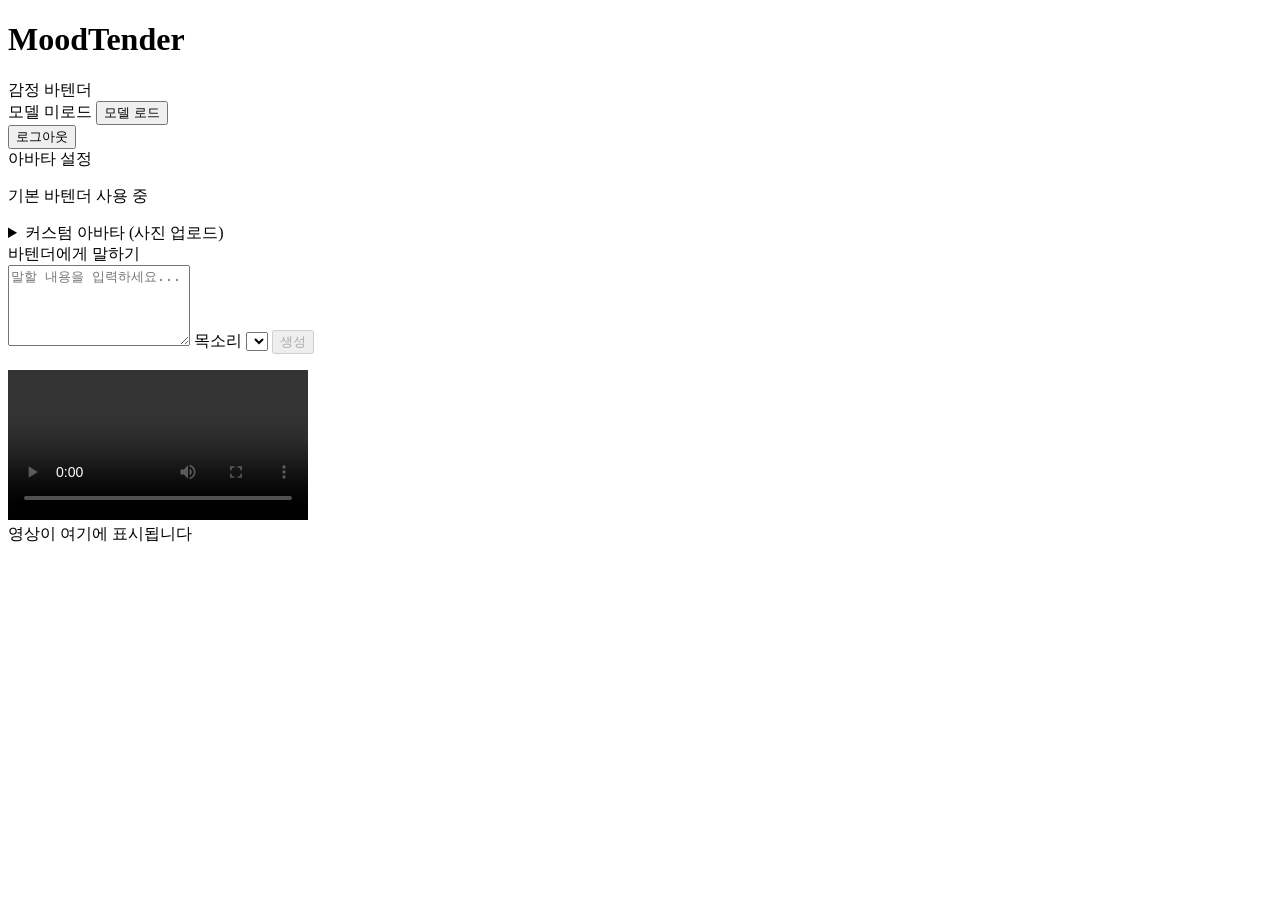
==== frontend/index.html @ 84548e0d "Merge remote-tracking branch 'origin/feature/seoeon'" ====
<!DOCTYPE html>
<html lang="ko">
<head>
  <meta charset="UTF-8" />
  <meta name="viewport" content="width=device-width, initial-scale=1.0" />
  <title>MoodTender</title>
  <link rel="stylesheet" href="/static/css/style.css" />
</head>
<body>

  <header>
    <div class="header-left">
      <h1>MoodTender</h1>
      <span class="subtitle">감정 바텐더</span>
    </div>
    <div class="header-right">
      <span id="username-badge" class="username-badge"></span>
      <div class="model-bar">
        <span id="model-status-text">모델 미로드</span>
        <button id="load-model-btn" onclick="loadModel()">모델 로드</button>
      </div>
      <button id="logout-btn" onclick="logout()">로그아웃</button>
    </div>
  </header>

  <main>
    <aside class="sidebar">

      <!-- 아바타 설정 -->
      <div class="panel">
        <div class="panel-header">아바타 설정</div>
        <p id="avatar-status" class="status-text">기본 바텐더 사용 중</p>

        <details>
          <summary>커스텀 아바타 (사진 업로드)</summary>
          <div class="avatar-form">
            <input type="file" id="avatar-file" accept=".jpg,.jpeg,.png,.webp" />

            <label class="field-label">움직임 스타일</label>
            <select id="driving-style">
              <option value="기본">기본 (자연스러운)</option>
              <option value="활발">활발한 움직임</option>
              <option value="차분">차분한 움직임</option>
            </select>

            <label class="field-label">움직임 강도 — <span id="motion-val">0.5</span></label>
            <input type="range" id="motion" min="0.2" max="1.0" step="0.1" value="0.5"
              oninput="document.getElementById('motion-val').textContent = this.value" />

            <label class="field-label">움직임 범위</label>
            <select id="region">
              <option value="all">전체</option>
              <option value="exp">표정</option>
              <option value="lip">입</option>
              <option value="pose">고개</option>
            </select>

            <label class="field-label">입 위치 보정 — <span id="bbox-val">0</span></label>
            <input type="range" id="bbox-shift" min="-10" max="10" step="1" value="0"
              oninput="document.getElementById('bbox-val').textContent = this.value" />

            <button id="init-avatar-btn" class="btn-secondary" onclick="initAvatar()" disabled>
              아바타 생성
            </button>

            <video id="lp-preview" controls autoplay hidden></video>
          </div>
        </details>
      </div>

      <!-- 텍스트 입력 -->
      <div class="panel">
        <div class="panel-header">바텐더에게 말하기</div>
        <textarea id="text-input" placeholder="말할 내용을 입력하세요..." rows="5"></textarea>

        <label class="field-label">목소리</label>
        <select id="voice-select"></select>

        <button id="generate-btn" class="btn-primary" onclick="generate()" disabled>
          생성
        </button>
        <p id="gen-status" class="status-text"></p>
      </div>

    </aside>

    <section class="output">
      <div class="video-wrap">
        <video id="video-output" controls autoplay></video>
        <div id="video-placeholder">영상이 여기에 표시됩니다</div>
      </div>
    </section>
  </main>

  <script src="/static/js/app.js"></script>
</body>
</html>
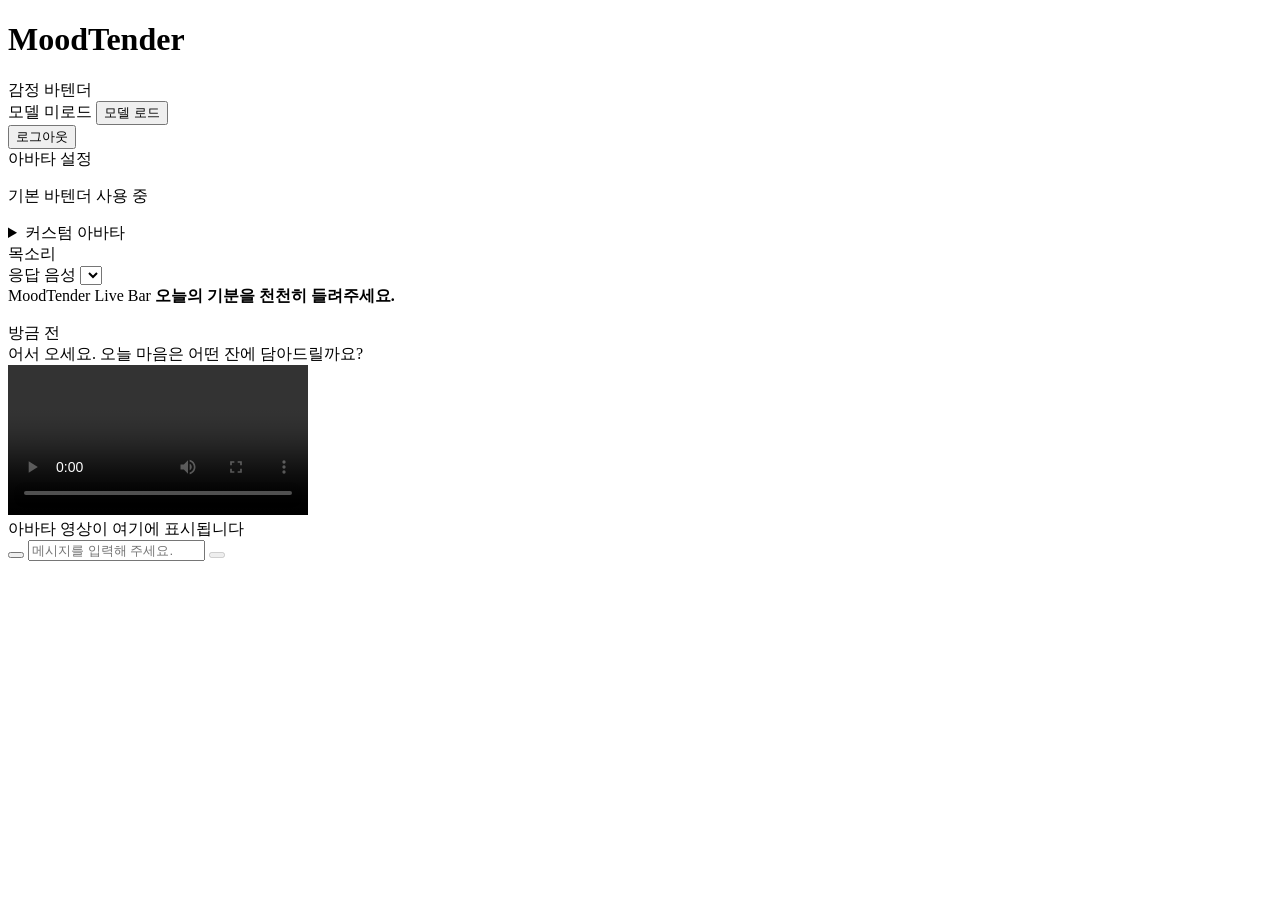
==== commit 91de4410: "Add LLM routing and frontend updates" ====
--- a/frontend/index.html
+++ b/frontend/index.html
@@ -7,7 +7,6 @@
   <link rel="stylesheet" href="/static/css/style.css" />
 </head>
 <body>
-
   <header>
     <div class="header-left">
       <h1>MoodTender</h1>
@@ -17,37 +16,35 @@
       <span id="username-badge" class="username-badge"></span>
       <div class="model-bar">
         <span id="model-status-text">모델 미로드</span>
-        <button id="load-model-btn" onclick="loadModel()">모델 로드</button>
+        <button id="load-model-btn" type="button" onclick="loadModel()">모델 로드</button>
       </div>
-      <button id="logout-btn" onclick="logout()">로그아웃</button>
+      <button id="logout-btn" type="button" onclick="logout()">로그아웃</button>
     </div>
   </header>
 
   <main>
     <aside class="sidebar">
-
-      <!-- 아바타 설정 -->
       <div class="panel">
         <div class="panel-header">아바타 설정</div>
         <p id="avatar-status" class="status-text">기본 바텐더 사용 중</p>
 
         <details>
-          <summary>커스텀 아바타 (사진 업로드)</summary>
+          <summary>커스텀 아바타</summary>
           <div class="avatar-form">
             <input type="file" id="avatar-file" accept=".jpg,.jpeg,.png,.webp" />
 
-            <label class="field-label">움직임 스타일</label>
+            <label class="field-label" for="driving-style">움직임 스타일</label>
             <select id="driving-style">
-              <option value="기본">기본 (자연스러운)</option>
-              <option value="활발">활발한 움직임</option>
-              <option value="차분">차분한 움직임</option>
+              <option value="기본">기본</option>
+              <option value="활발">활발</option>
+              <option value="차분">차분</option>
             </select>
 
-            <label class="field-label">움직임 강도 — <span id="motion-val">0.5</span></label>
+            <label class="field-label" for="motion">움직임 강도 <span id="motion-val">0.5</span></label>
             <input type="range" id="motion" min="0.2" max="1.0" step="0.1" value="0.5"
               oninput="document.getElementById('motion-val').textContent = this.value" />
 
-            <label class="field-label">움직임 범위</label>
+            <label class="field-label" for="region">움직임 범위</label>
             <select id="region">
               <option value="all">전체</option>
               <option value="exp">표정</option>
@@ -55,11 +52,11 @@
               <option value="pose">고개</option>
             </select>
 
-            <label class="field-label">입 위치 보정 — <span id="bbox-val">0</span></label>
+            <label class="field-label" for="bbox-shift">입 위치 보정 <span id="bbox-val">0</span></label>
             <input type="range" id="bbox-shift" min="-10" max="10" step="1" value="0"
               oninput="document.getElementById('bbox-val').textContent = this.value" />
 
-            <button id="init-avatar-btn" class="btn-secondary" onclick="initAvatar()" disabled>
+            <button id="init-avatar-btn" class="btn-secondary" type="button" onclick="initAvatar()" disabled>
               아바타 생성
             </button>
 
@@ -68,27 +65,50 @@
         </details>
       </div>
 
-      <!-- 텍스트 입력 -->
       <div class="panel">
-        <div class="panel-header">바텐더에게 말하기</div>
-        <textarea id="text-input" placeholder="말할 내용을 입력하세요..." rows="5"></textarea>
+        <div class="panel-header">목소리</div>
+        <label class="field-label" for="voice-select">응답 음성</label>
+        <select id="voice-select"></select>
+      </div>
+    </aside>
 
-        <label class="field-label">목소리</label>
-        <select id="voice-select"></select>
+    <section class="chat-stage">
+      <div class="ambient ambient-one"></div>
+      <div class="ambient ambient-two"></div>
 
-        <button id="generate-btn" class="btn-primary" onclick="generate()" disabled>
-          생성
-        </button>
+      <div class="stage-top">
+        <div class="stage-title">
+          <span class="stage-kicker">MoodTender Live Bar</span>
+          <strong>오늘의 기분을 천천히 들려주세요.</strong>
+        </div>
         <p id="gen-status" class="status-text"></p>
       </div>
 
-    </aside>
+      <div class="chat-layout">
+        <div id="chat-log" class="chat-log" aria-live="polite">
+          <div class="message-row assistant">
+            <div class="message-time">방금 전</div>
+            <div class="message-bubble">어서 오세요. 오늘 마음은 어떤 잔에 담아드릴까요?</div>
+          </div>
+        </div>
 
-    <section class="output">
-      <div class="video-wrap">
-        <video id="video-output" controls autoplay></video>
-        <div id="video-placeholder">영상이 여기에 표시됩니다</div>
+        <div class="avatar-output" aria-label="아바타 영상 출력">
+          <video id="video-output" controls autoplay></video>
+          <div id="video-placeholder">
+            <span>아바타 영상이 여기에 표시됩니다</span>
+          </div>
+        </div>
       </div>
+
+      <form class="chat-composer" onsubmit="event.preventDefault(); generateChat();">
+        <button class="composer-icon-btn" type="button" title="음성 입력 준비 중" aria-label="음성 입력 준비 중">
+          <span class="icon-mic"></span>
+        </button>
+        <input id="text-input" type="text" autocomplete="off" placeholder="메시지를 입력해 주세요." />
+        <button id="generate-btn" class="send-btn" type="submit" disabled aria-label="메시지 전송">
+          <span class="send-arrow"></span>
+        </button>
+      </form>
     </section>
   </main>
 
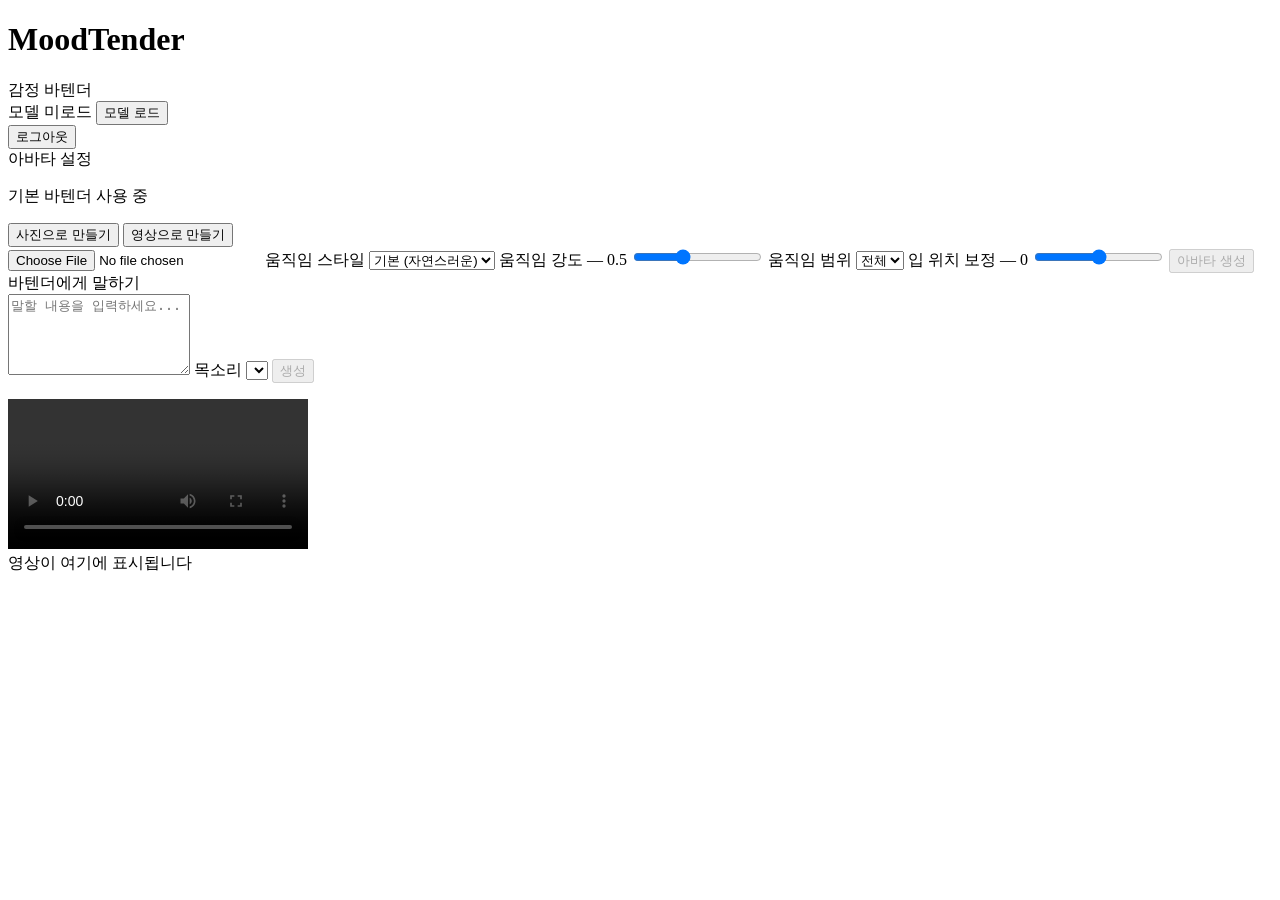
==== commit dbfff37c: "Feat: 모델 성능 개선" ====
--- a/frontend/index.html
+++ b/frontend/index.html
@@ -7,6 +7,7 @@
   <link rel="stylesheet" href="/static/css/style.css" />
 </head>
 <body>
+
   <header>
     <div class="header-left">
       <h1>MoodTender</h1>
@@ -16,99 +17,94 @@
       <span id="username-badge" class="username-badge"></span>
       <div class="model-bar">
         <span id="model-status-text">모델 미로드</span>
-        <button id="load-model-btn" type="button" onclick="loadModel()">모델 로드</button>
+        <button id="load-model-btn" onclick="loadModel()">모델 로드</button>
       </div>
-      <button id="logout-btn" type="button" onclick="logout()">로그아웃</button>
+      <button id="logout-btn" onclick="logout()">로그아웃</button>
     </div>
   </header>
 
   <main>
     <aside class="sidebar">
+
+      <!-- 아바타 설정 -->
       <div class="panel">
         <div class="panel-header">아바타 설정</div>
         <p id="avatar-status" class="status-text">기본 바텐더 사용 중</p>
 
-        <details>
-          <summary>커스텀 아바타</summary>
-          <div class="avatar-form">
-            <input type="file" id="avatar-file" accept=".jpg,.jpeg,.png,.webp" />
+        <!-- 탭 선택 -->
+        <div class="avatar-tabs">
+          <button class="tab-btn active" onclick="switchTab('photo')">사진으로 만들기</button>
+          <button class="tab-btn" onclick="switchTab('video')">영상으로 만들기</button>
+        </div>
 
-            <label class="field-label" for="driving-style">움직임 스타일</label>
-            <select id="driving-style">
-              <option value="기본">기본</option>
-              <option value="활발">활발</option>
-              <option value="차분">차분</option>
-            </select>
+        <!-- 사진 탭 (LivePortrait → MuseTalk) -->
+        <div id="tab-photo" class="avatar-form">
+          <input type="file" id="avatar-file" accept=".jpg,.jpeg,.png,.webp" />
 
-            <label class="field-label" for="motion">움직임 강도 <span id="motion-val">0.5</span></label>
-            <input type="range" id="motion" min="0.2" max="1.0" step="0.1" value="0.5"
-              oninput="document.getElementById('motion-val').textContent = this.value" />
+          <label class="field-label">움직임 스타일</label>
+          <select id="driving-style">
+            <option value="기본">기본 (자연스러운)</option>
+            <option value="활발">활발한 움직임</option>
+            <option value="차분">차분한 움직임</option>
+          </select>
 
-            <label class="field-label" for="region">움직임 범위</label>
-            <select id="region">
-              <option value="all">전체</option>
-              <option value="exp">표정</option>
-              <option value="lip">입</option>
-              <option value="pose">고개</option>
-            </select>
+          <label class="field-label">움직임 강도 — <span id="motion-val">0.5</span></label>
+          <input type="range" id="motion" min="0.2" max="1.0" step="0.1" value="0.5"
+            oninput="document.getElementById('motion-val').textContent = this.value" />
 
-            <label class="field-label" for="bbox-shift">입 위치 보정 <span id="bbox-val">0</span></label>
-            <input type="range" id="bbox-shift" min="-10" max="10" step="1" value="0"
-              oninput="document.getElementById('bbox-val').textContent = this.value" />
+          <label class="field-label">움직임 범위</label>
+          <select id="region">
+            <option value="all">전체</option>
+            <option value="exp">표정</option>
+            <option value="lip">입</option>
+            <option value="pose">고개</option>
+          </select>
 
-            <button id="init-avatar-btn" class="btn-secondary" type="button" onclick="initAvatar()" disabled>
-              아바타 생성
-            </button>
+          <label class="field-label">입 위치 보정 — <span id="bbox-val">0</span></label>
+          <input type="range" id="bbox-shift" min="-10" max="10" step="1" value="0"
+            oninput="document.getElementById('bbox-val').textContent = this.value" />
 
-            <video id="lp-preview" controls autoplay hidden></video>
-          </div>
-        </details>
+          <button id="init-avatar-btn" class="btn-secondary" onclick="initAvatar()" disabled>
+            아바타 생성
+          </button>
+          <video id="lp-preview" controls autoplay hidden></video>
+        </div>
+
+        <!-- 영상 탭 (영상 직접 → MuseTalk) -->
+        <div id="tab-video" class="avatar-form" style="display:none;">
+          <input type="file" id="avatar-video-file" accept=".mp4,.mov,.avi,.mkv" />
+
+          <label class="field-label">입 위치 보정 — <span id="bbox-val-v">0</span></label>
+          <input type="range" id="bbox-shift-v" min="-10" max="10" step="1" value="0"
+            oninput="document.getElementById('bbox-val-v').textContent = this.value" />
+
+          <button id="init-avatar-video-btn" class="btn-secondary" onclick="initAvatarVideo()" disabled>
+            아바타 생성
+          </button>
+        </div>
       </div>
 
+      <!-- 텍스트 입력 -->
       <div class="panel">
-        <div class="panel-header">목소리</div>
-        <label class="field-label" for="voice-select">응답 음성</label>
+        <div class="panel-header">바텐더에게 말하기</div>
+        <textarea id="text-input" placeholder="말할 내용을 입력하세요..." rows="5"></textarea>
+
+        <label class="field-label">목소리</label>
         <select id="voice-select"></select>
-      </div>
-    </aside>
 
-    <section class="chat-stage">
-      <div class="ambient ambient-one"></div>
-      <div class="ambient ambient-two"></div>
-
-      <div class="stage-top">
-        <div class="stage-title">
-          <span class="stage-kicker">MoodTender Live Bar</span>
-          <strong>오늘의 기분을 천천히 들려주세요.</strong>
-        </div>
+        <button id="generate-btn" class="btn-primary" onclick="generate()" disabled>
+          생성
+        </button>
         <p id="gen-status" class="status-text"></p>
       </div>
 
-      <div class="chat-layout">
-        <div id="chat-log" class="chat-log" aria-live="polite">
-          <div class="message-row assistant">
-            <div class="message-time">방금 전</div>
-            <div class="message-bubble">어서 오세요. 오늘 마음은 어떤 잔에 담아드릴까요?</div>
-          </div>
-        </div>
+    </aside>
 
-        <div class="avatar-output" aria-label="아바타 영상 출력">
-          <video id="video-output" controls autoplay></video>
-          <div id="video-placeholder">
-            <span>아바타 영상이 여기에 표시됩니다</span>
-          </div>
-        </div>
+    <section class="output">
+      <div class="video-wrap">
+        <video id="video-output" controls></video>
+        <div id="video-placeholder">영상이 여기에 표시됩니다</div>
       </div>
-
-      <form class="chat-composer" onsubmit="event.preventDefault(); generateChat();">
-        <button class="composer-icon-btn" type="button" title="음성 입력 준비 중" aria-label="음성 입력 준비 중">
-          <span class="icon-mic"></span>
-        </button>
-        <input id="text-input" type="text" autocomplete="off" placeholder="메시지를 입력해 주세요." />
-        <button id="generate-btn" class="send-btn" type="submit" disabled aria-label="메시지 전송">
-          <span class="send-arrow"></span>
-        </button>
-      </form>
     </section>
   </main>
 
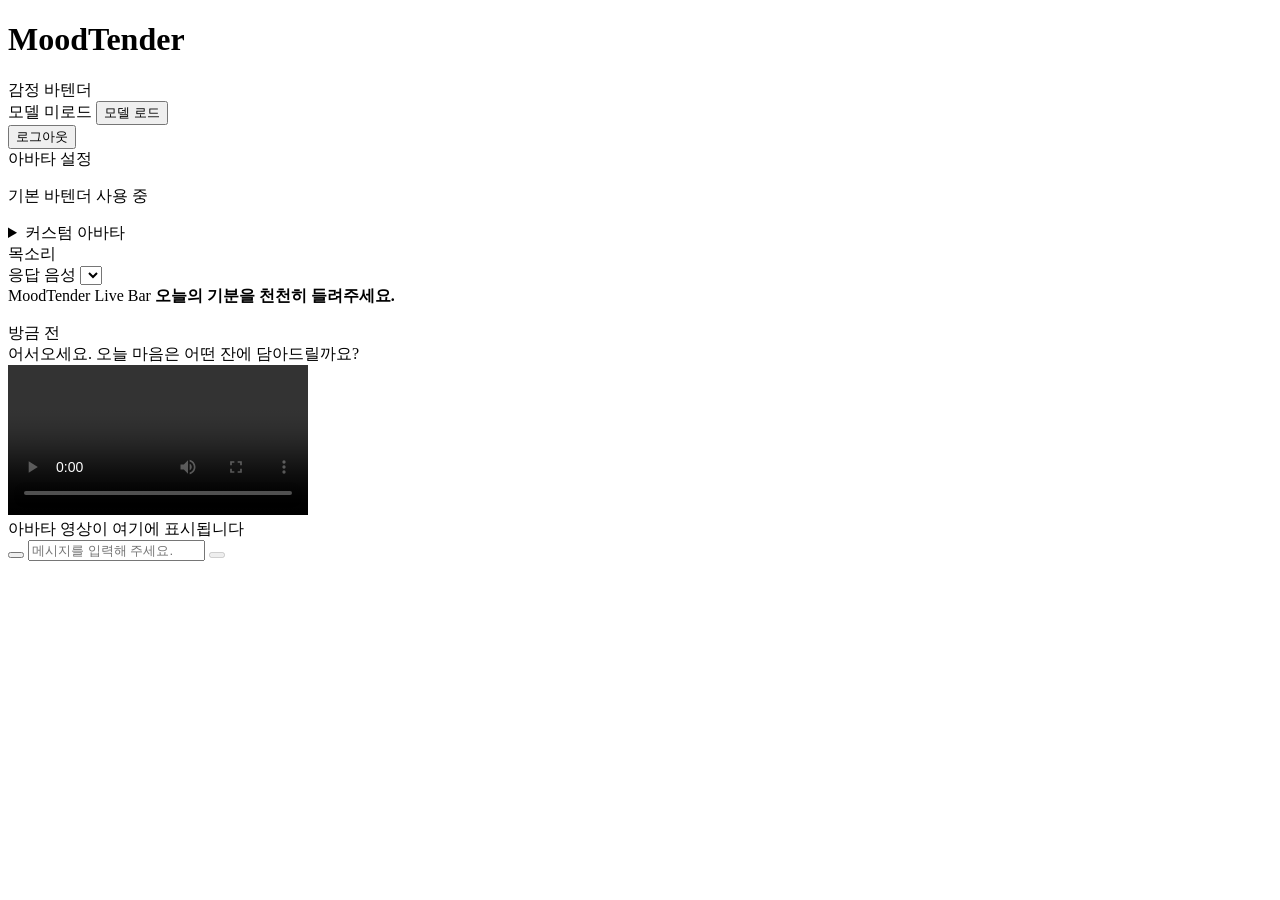
==== commit e33092a0: "깃허브 변경" ====
--- a/frontend/index.html
+++ b/frontend/index.html
@@ -7,7 +7,6 @@
   <link rel="stylesheet" href="/static/css/style.css" />
 </head>
 <body>
-
   <header>
     <div class="header-left">
       <h1>MoodTender</h1>
@@ -17,94 +16,99 @@
       <span id="username-badge" class="username-badge"></span>
       <div class="model-bar">
         <span id="model-status-text">모델 미로드</span>
-        <button id="load-model-btn" onclick="loadModel()">모델 로드</button>
+        <button id="load-model-btn" type="button" onclick="loadModel()">모델 로드</button>
       </div>
-      <button id="logout-btn" onclick="logout()">로그아웃</button>
+      <button id="logout-btn" type="button" onclick="logout()">로그아웃</button>
     </div>
   </header>
 
   <main>
     <aside class="sidebar">
-
-      <!-- 아바타 설정 -->
       <div class="panel">
         <div class="panel-header">아바타 설정</div>
         <p id="avatar-status" class="status-text">기본 바텐더 사용 중</p>
 
-        <!-- 탭 선택 -->
-        <div class="avatar-tabs">
-          <button class="tab-btn active" onclick="switchTab('photo')">사진으로 만들기</button>
-          <button class="tab-btn" onclick="switchTab('video')">영상으로 만들기</button>
+        <details>
+          <summary>커스텀 아바타</summary>
+          <div class="avatar-form">
+            <input type="file" id="avatar-file" accept=".jpg,.jpeg,.png,.webp" />
+
+            <label class="field-label" for="driving-style">움직임 스타일</label>
+            <select id="driving-style">
+              <option value="기본">기본</option>
+              <option value="활발">활발</option>
+              <option value="차분">차분</option>
+            </select>
+
+            <label class="field-label" for="motion">움직임 강도 <span id="motion-val">0.5</span></label>
+            <input type="range" id="motion" min="0.2" max="1.0" step="0.1" value="0.5"
+              oninput="document.getElementById('motion-val').textContent = this.value" />
+
+            <label class="field-label" for="region">움직임 범위</label>
+            <select id="region">
+              <option value="all">전체</option>
+              <option value="exp">표정</option>
+              <option value="lip">입</option>
+              <option value="pose">고개</option>
+            </select>
+
+            <label class="field-label" for="bbox-shift">입 위치 보정 <span id="bbox-val">0</span></label>
+            <input type="range" id="bbox-shift" min="-10" max="10" step="1" value="0"
+              oninput="document.getElementById('bbox-val').textContent = this.value" />
+
+            <button id="init-avatar-btn" class="btn-secondary" type="button" onclick="initAvatar()" disabled>
+              아바타 생성
+            </button>
+
+            <video id="lp-preview" controls autoplay hidden></video>
+          </div>
+        </details>
+      </div>
+
+      <div class="panel">
+        <div class="panel-header">목소리</div>
+        <label class="field-label" for="voice-select">응답 음성</label>
+        <select id="voice-select"></select>
+      </div>
+    </aside>
+
+    <section class="chat-stage">
+      <div class="ambient ambient-one"></div>
+      <div class="ambient ambient-two"></div>
+
+      <div class="stage-top">
+        <div class="stage-title">
+          <span class="stage-kicker">MoodTender Live Bar</span>
+          <strong>오늘의 기분을 천천히 들려주세요.</strong>
+        </div>
+        <p id="gen-status" class="status-text"></p>
+      </div>
+
+      <div class="chat-layout">
+        <div id="chat-log" class="chat-log" aria-live="polite">
+          <div class="message-row assistant">
+            <div class="message-time">방금 전</div>
+            <div class="message-bubble">어서오세요. 오늘 마음은 어떤 잔에 담아드릴까요?</div>
+          </div>
         </div>
 
-        <!-- 사진 탭 (LivePortrait → MuseTalk) -->
-        <div id="tab-photo" class="avatar-form">
-          <input type="file" id="avatar-file" accept=".jpg,.jpeg,.png,.webp" />
-
-          <label class="field-label">움직임 스타일</label>
-          <select id="driving-style">
-            <option value="기본">기본 (자연스러운)</option>
-            <option value="활발">활발한 움직임</option>
-            <option value="차분">차분한 움직임</option>
-          </select>
-
-          <label class="field-label">움직임 강도 — <span id="motion-val">0.5</span></label>
-          <input type="range" id="motion" min="0.2" max="1.0" step="0.1" value="0.5"
-            oninput="document.getElementById('motion-val').textContent = this.value" />
-
-          <label class="field-label">움직임 범위</label>
-          <select id="region">
-            <option value="all">전체</option>
-            <option value="exp">표정</option>
-            <option value="lip">입</option>
-            <option value="pose">고개</option>
-          </select>
-
-          <label class="field-label">입 위치 보정 — <span id="bbox-val">0</span></label>
-          <input type="range" id="bbox-shift" min="-10" max="10" step="1" value="0"
-            oninput="document.getElementById('bbox-val').textContent = this.value" />
-
-          <button id="init-avatar-btn" class="btn-secondary" onclick="initAvatar()" disabled>
-            아바타 생성
-          </button>
-          <video id="lp-preview" controls autoplay hidden></video>
-        </div>
-
-        <!-- 영상 탭 (영상 직접 → MuseTalk) -->
-        <div id="tab-video" class="avatar-form" style="display:none;">
-          <input type="file" id="avatar-video-file" accept=".mp4,.mov,.avi,.mkv" />
-
-          <label class="field-label">입 위치 보정 — <span id="bbox-val-v">0</span></label>
-          <input type="range" id="bbox-shift-v" min="-10" max="10" step="1" value="0"
-            oninput="document.getElementById('bbox-val-v').textContent = this.value" />
-
-          <button id="init-avatar-video-btn" class="btn-secondary" onclick="initAvatarVideo()" disabled>
-            아바타 생성
-          </button>
+        <div class="avatar-output" aria-label="아바타 영상 출력">
+          <video id="video-output" controls autoplay></video>
+          <div id="video-placeholder">
+            <span>아바타 영상이 여기에 표시됩니다</span>
+          </div>
         </div>
       </div>
 
-      <!-- 텍스트 입력 -->
-      <div class="panel">
-        <div class="panel-header">바텐더에게 말하기</div>
-        <textarea id="text-input" placeholder="말할 내용을 입력하세요..." rows="5"></textarea>
-
-        <label class="field-label">목소리</label>
-        <select id="voice-select"></select>
-
-        <button id="generate-btn" class="btn-primary" onclick="generate()" disabled>
-          생성
+      <form class="chat-composer" onsubmit="event.preventDefault(); generateChat();">
+        <button id="mic-btn" class="composer-icon-btn" type="button" title="음성 입력" aria-label="음성 입력">
+          <span class="icon-mic"></span>
         </button>
-        <p id="gen-status" class="status-text"></p>
-      </div>
-
-    </aside>
-
-    <section class="output">
-      <div class="video-wrap">
-        <video id="video-output" controls></video>
-        <div id="video-placeholder">영상이 여기에 표시됩니다</div>
-      </div>
+        <input id="text-input" type="text" autocomplete="off" placeholder="메시지를 입력해 주세요." />
+        <button id="generate-btn" class="send-btn" type="submit" disabled aria-label="메시지 전송">
+          <span class="send-arrow"></span>
+        </button>
+      </form>
     </section>
   </main>
 
